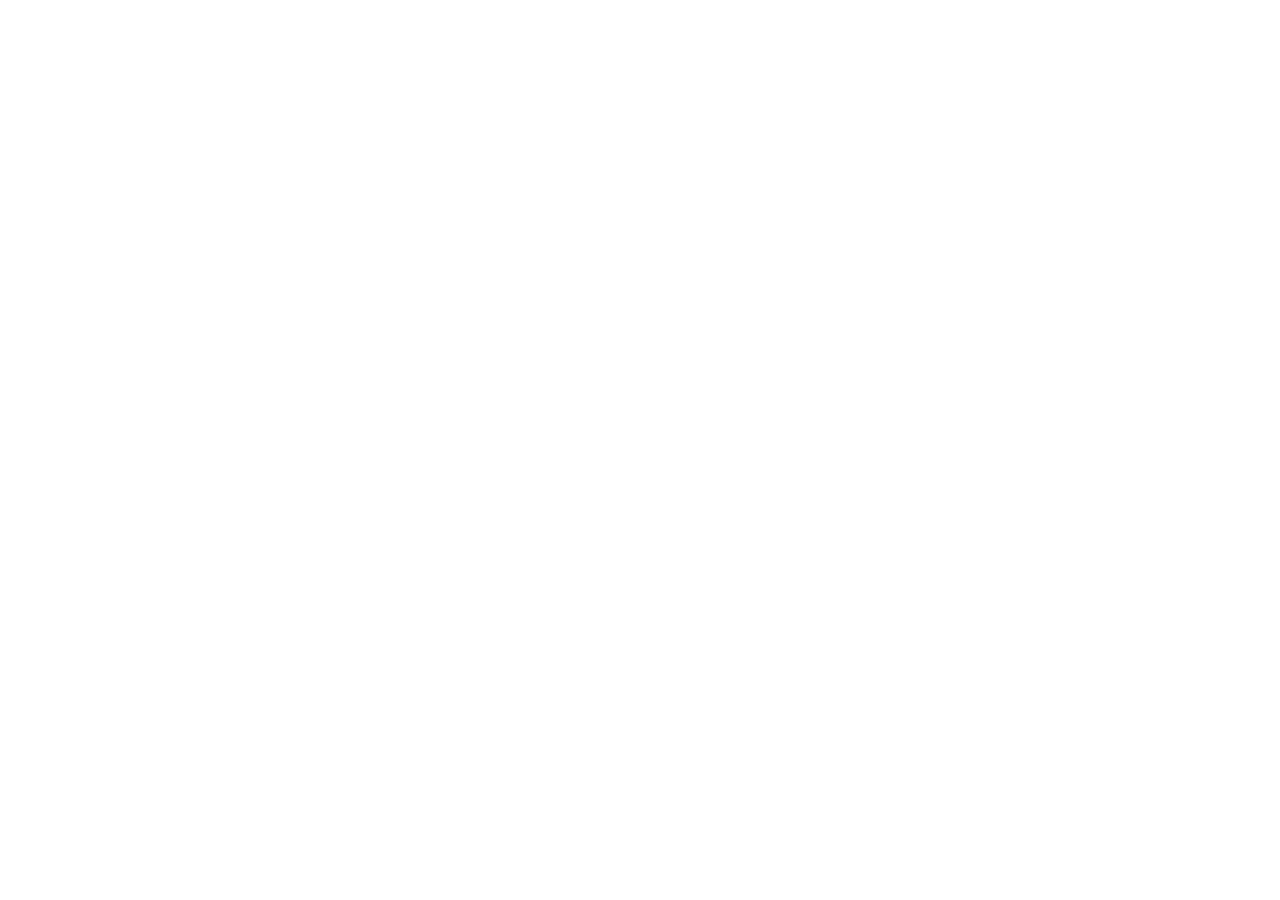
==== teclas.html @ ebeec38b "add: all the divs and event listeners for the 4_colores page" ====
<!DOCTYPE html>
<html lang="es">
<head>
    <meta charset="UTF-8">
    <meta name="viewport" content="width=device-width, initial-scale=1.0">
    <title>Document</title>
</head>
<body>
    <script src="./assets/js/teclas.js"></script>
</body>
</html>
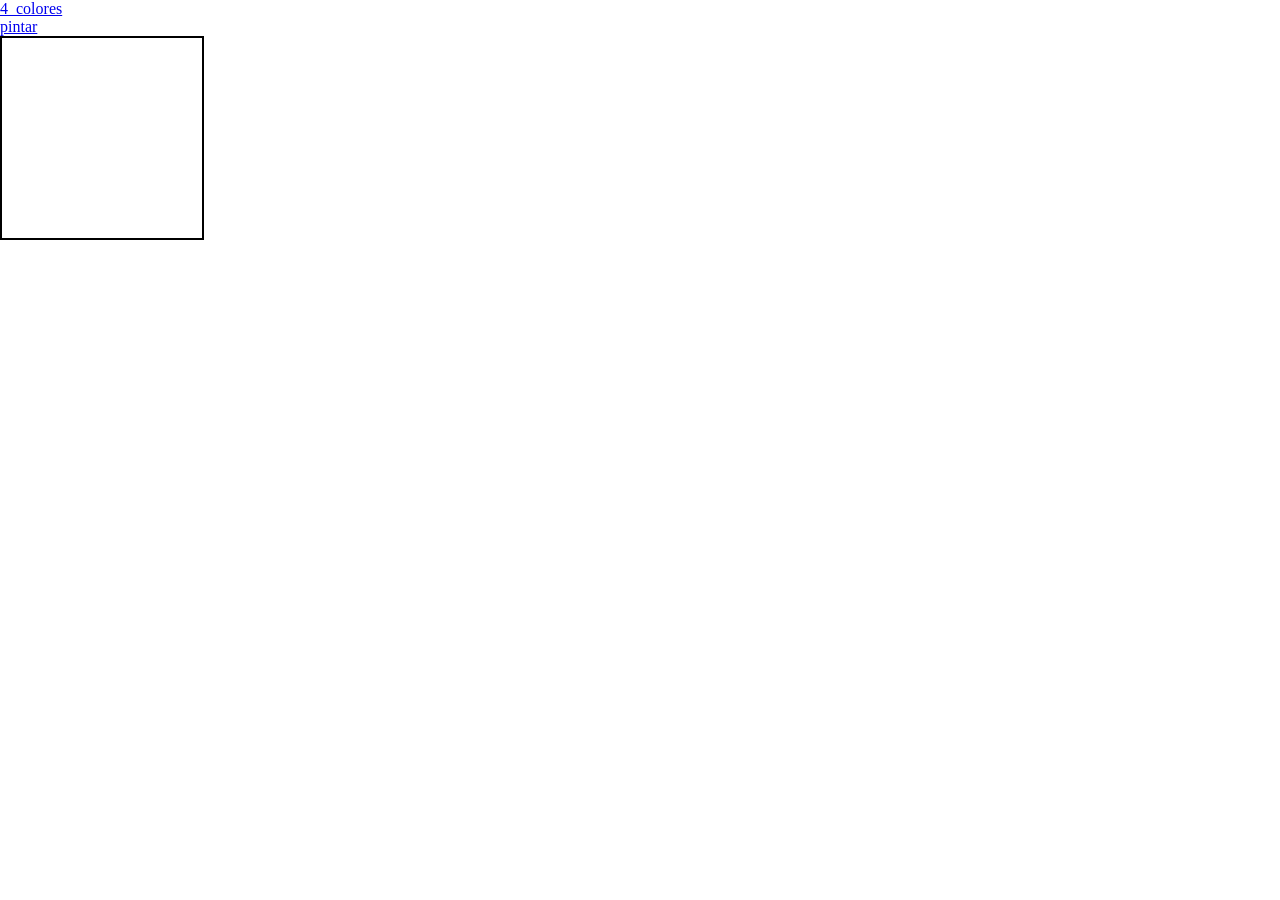
==== commit 474e759b: "add: readme.md and teclas.html last part of the dedsafio" ====
--- a/teclas.html
+++ b/teclas.html
@@ -3,9 +3,13 @@
 <head>
     <meta charset="UTF-8">
     <meta name="viewport" content="width=device-width, initial-scale=1.0">
-    <title>Document</title>
+    <title>teclas</title>
+    <link rel="stylesheet" href="./assets/css/style.css">
 </head>
 <body>
+    <p><a href="./4_colores.html">4_colores</a></p>
+    <p><a href="./pintar.html">pintar</a></p>
+    <div id="key"></div>
     <script src="./assets/js/teclas.js"></script>
 </body>
 </html>
--- a/assets/css/style.css
+++ b/assets/css/style.css
@@ -0,0 +1,32 @@
+* {
+  margin: 0;
+  padding: 0;
+}
+
+#primerDiv {
+  background-color: blue;
+  width: 200px;
+  height: 200px;
+}
+#segundoDiv {
+  background-color: red;
+  width: 200px;
+  height: 200px;
+}
+#tercerDiv {
+  background-color: green;
+  width: 200px;
+  height: 200px;
+}
+#cuartoDiv {
+  background-color: yellow;
+  width: 200px;
+  height: 200px;
+}
+
+#key{
+  width: 200px;
+  height: 200px;
+  background-color: white;
+  border:solid black 2px;
+}
